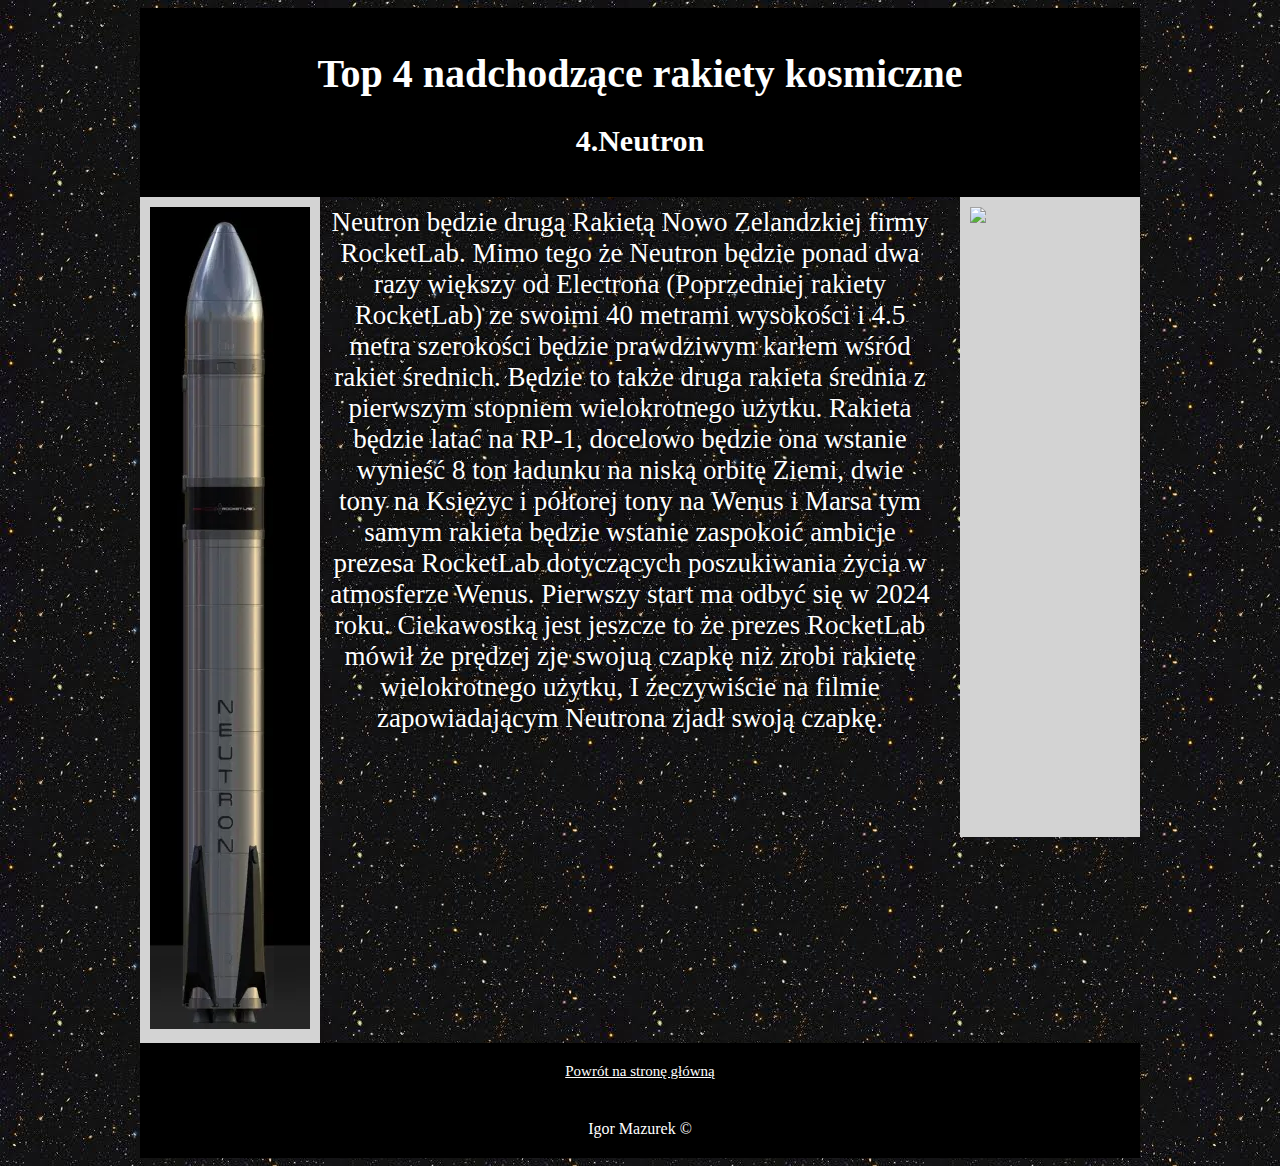
==== Neutron.html @ 572b6e26 "Add files via upload" ====
<!DOCTYPE HTML>
<html lang="pl">
<head>
    <meta charset="utf-8" />
    <title>najciekawsze nadchodzące rakiety</title>
    <meta name="description" content="najciekawsze nadchodzące rakiety" />
    <meta name="keywords" content="top 4, rakieta, neutron, SLS, Starship, Glen, rakiety, najlepsze, ciekawe, kosmos, mars, księżyc, NASA, SpaceX" />
    <meta http-equiv="X-UA-Compatible" content="IE=edge,chrome=1" />
    <link rel="stylesheet" href="rakietki.css" type="text/css">
    <style>
	
    </style>
 
</head>
 
<body background="space.jfif">
 
    <div id="container">

        <div id="logo">
		<h1>Top 4 nadchodzące rakiety kosmiczne</h1><h2>4.Neutron</h2>
        </div>

        <div id="nav">
		<img width="160px" src="neutron.png">
        </div>

        <div id="content">
		Neutron będzie drugą Rakietą Nowo Zelandzkiej firmy RocketLab. Mimo tego że Neutron będzie ponad dwa razy większy od Electrona (Poprzedniej rakiety RocketLab) ze swoimi 40 metrami wysokości i 4.5 metra szerokości będzie prawdziwym karłem wśród rakiet średnich. Będzie to także druga rakieta średnia z pierwszym stopniem wielokrotnego użytku. Rakieta będzie latać na RP-1, docelowo będzie ona wstanie wynieść 8 ton ładunku na niską orbitę Ziemi, dwie tony na Księżyc i półtorej tony na Wenus i Marsa tym samym rakieta będzie wstanie zaspokoić ambicje prezesa RocketLab dotyczących poszukiwania życia w atmosferze Wenus. Pierwszy start ma odbyć się w 2024 roku. Ciekawostką jest jeszcze to że prezes RocketLab mówił że prędzej zje swojuą czapkę niż zrobi rakietę wielokrotnego użytku, I żeczywiście na filmie zapowiadającym Neutrona zjadł swoją czapkę.
        </div>

        <div id="ad">
		<img src="reklama.jpg">
        </div>
		<div id="back">
		<a href="rakietki.html"> Powrót na stronę główną</a>
		</div>
        <div id="footer">
		 Igor Mazurek &#169
        </div>

    </div>
 
</body>
</html>
---- rakietki.css ----
#container
{
	Width: 1000px;
	margin-left: auto;
	margin-right: auto;
}
#logo
{
	font-family: Pricedown;
	font-size: 20px;
	background-color: black;
	color: white;
	text-align: center;
	padding: 15px;
}
#nav{
	float: left;
    background-color: lightgray;
    padding: 10px;
    width: 160px;
    min-height: 620px;
}
#content
{
	font-family: comfortaa thin;
	color: white;
	text-shadow: 0px 0px 5px black;
	float: left;
    width: 600px;
    min-height: 620px;
    padding: 10px;
    font-size: 27px;
    text-align: center;
}
#ad
{
	float: right;
    width: 160px;
    background-color: lightgray;
    padding: 10px;
    min-height: 620px;	
}
#footer
{
	font-family: new brilliant;
	clear: both;
    background-color: black;
    color: white;
    text-align: center;
    padding: 20px;
}
#back{
	
	font-family: new brilliant;
	color: red;
	font-size: 15px;
	clear: both;
    background-color: black;
    color: white;
    text-align: center;
    padding: 20px;
}
a{
	color: white;
}
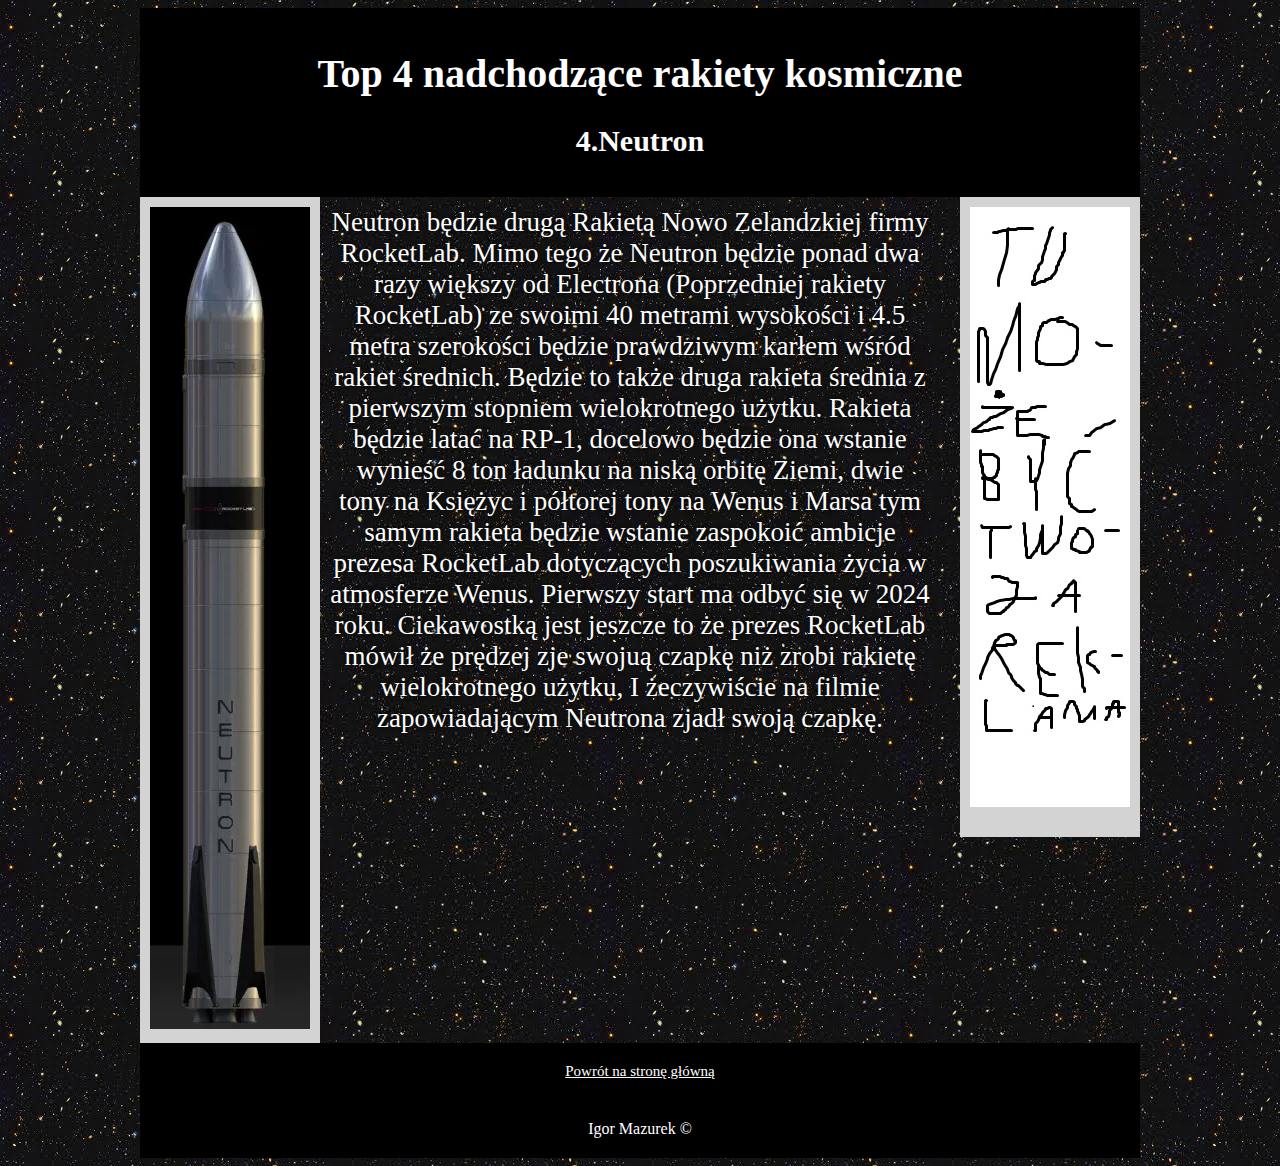
==== commit 88e39dba: "Update Neutron.html" ====
--- a/Neutron.html
+++ b/Neutron.html
@@ -33,7 +33,7 @@
 		<img src="reklama.jpg">
         </div>
 		<div id="back">
-		<a href="rakietki.html"> Powrót na stronę główną</a>
+		<a href="index.html"> Powrót na stronę główną</a>
 		</div>
         <div id="footer">
 		 Igor Mazurek &#169
@@ -42,4 +42,4 @@
     </div>
  
 </body>
-</html>+</html>
